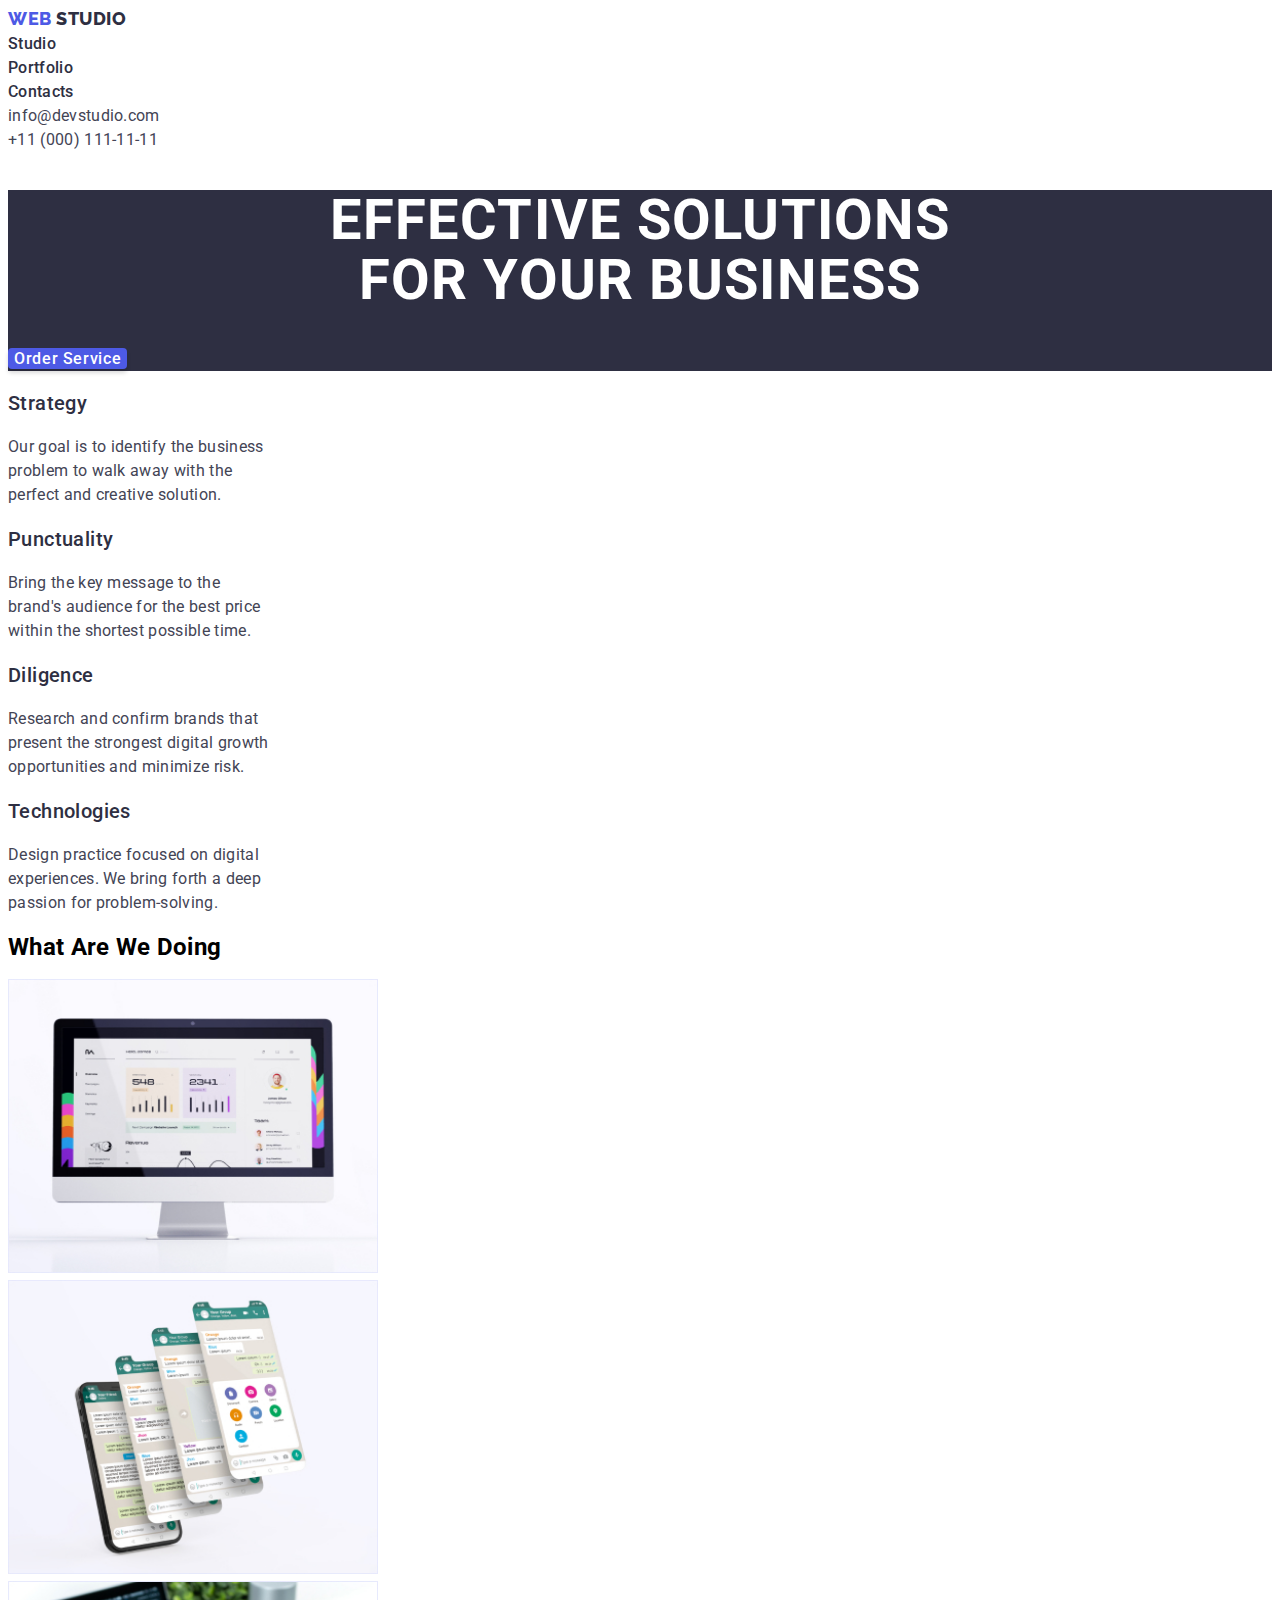
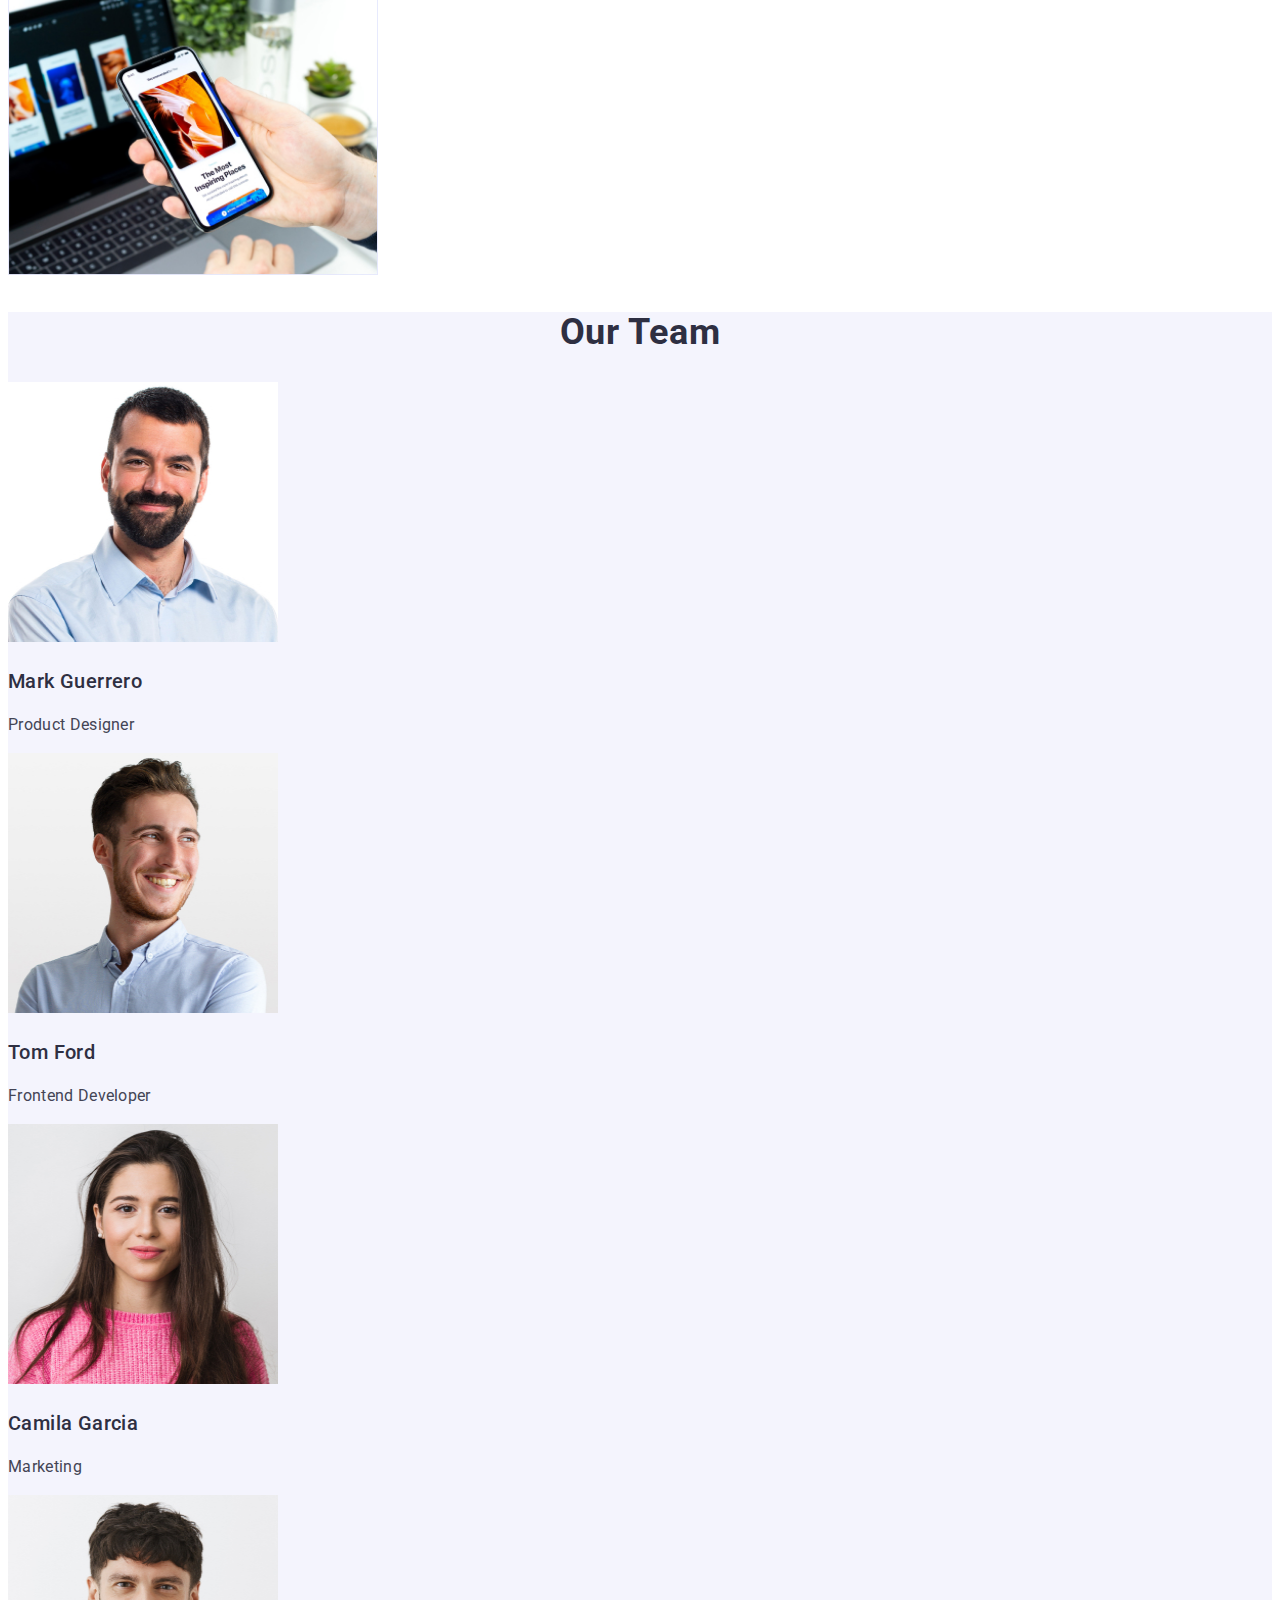
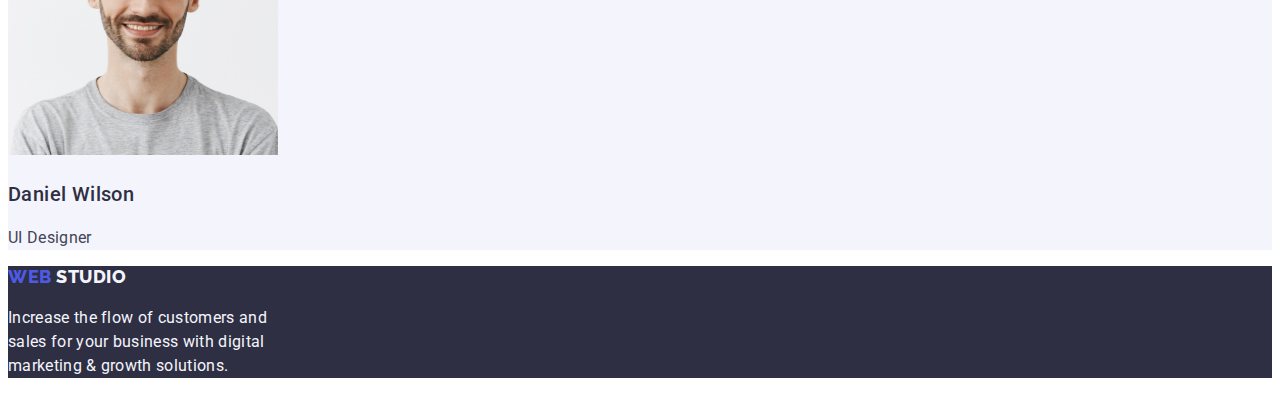
==== index.html @ b51ce778 "1st Commit" ====
<!DOCTYPE html>
<html lang="en">
  <head>
    <meta charset="UTF-8" />
    <meta http-equiv="X-UA-Compatible" content="IE=edge" />
    <meta name="viewport" content="width=device-width, initial-scale=1.0" />
    <title>Studio</title>
    <link rel="stylesheet" type="text/css" href="./css/styles.css" />
    <link
      rel="stylesheet"
      href="https://fonts.googleapis.com/css2?family=Raleway:wght@800&family=Roboto:wght@400;500;700;900&display=swap"
    />
  </head>

  <body>
    <!-- HEADER -->
    <header>
      <!-- Navigation Head -->
      <nav>
        <!-- LOGO -->
        <a href="./index.html" class="logo">
          <span class="logo-web"> WEB </span
          ><span class="logo-studio"> STUDIO </span>
        </a>
        <ul class="link-pages">
          <li><a href="">Studio</a></li>
          <li><a href="">Portfolio</a></li>
          <li><a href="">Contacts</a></li>
        </ul>
      </nav>
      <ul class="communication">
        <!-- Mail -->
        <li>
          <a href="mailto:info@devstudio.com">info@devstudio.com</a>
        </li>
        <!-- Telephone -->
        <li>
          <a href="tel:+110001111111">+11 (000) 111-11-11</a>
        </li>
      </ul>
    </header>

    <!-- MAIN -->
    <main>
      <!-- Hero Section  -->
      <section class="hero">
        <h1>Effective Solutions<br />for Your Business</h1>
        <button type="button">Order Service</button>
      </section>

      <!-- Section 1 -->
      <div>
        <section>
          <ul class="sec1-list">
            <li>
              <h3>Strategy</h3>
              <p>
                Our goal is to identify the business<br />
                problem to walk away with the<br />
                perfect and creative solution.
              </p>
            </li>
            <li>
              <h3>Punctuality</h3>
              <p>
                Bring the key message to the<br />
                brand's audience for the best price<br />
                within the shortest possible time.
              </p>
            </li>

            <li>
              <h3>Diligence</h3>
              <p>
                Research and confirm brands that<br />
                present the strongest digital growth<br />
                opportunities and minimize risk.
              </p>
            </li>
            <li>
              <h3>Technologies</h3>
              <p>
                Design practice focused on digital<br />
                experiences. We bring forth a deep<br />
                passion for problem-solving.
              </p>
            </li>
          </ul>
        </section>
      </div>
      <!-- Section 2 -->
      <div>
        <section section2>
          <h2>What Are We Doing</h2>
          <ul sec2-list>
            <li>
              <img
                src="./images/img1.jpg"
                alt="Computer"
                width="370"
                height="294"
              />
            </li>
            <li>
              <img
                src="./images/img2.jpg"
                alt="Phone Interface"
                width="370"
                height="294"
              />
            </li>
            <li>
              <img
                src="./images/img3.jpg"
                alt="Device Synchronization"
                width="370"
                height="294"
              />
            </li>
          </ul>
        </section>
      </div>
      <!-- section 3 -->
      <div>
        <section class="section3">
          <h2>Our Team</h2>
          <ul class="sec3-list">
            <li>
              <img
                src="./images/teamcard1.jpg"
                alt="Mark Guerrero"
                width="270"
                height="260"
              />
              <h3>Mark Guerrero</h3>
              <p>Product Designer</p>
            </li>

            <li>
              <img
                src="./images/teamcard2.jpg"
                alt="Tom Ford"
                width="270"
                height="260"
              />
              <h3>Tom Ford</h3>
              <p>Frontend Developer</p>
            </li>
            <li>
              <img
                src="./images/teamcard3.jpg"
                alt="Camila Garcia"
                width="270"
                height="260"
              />
              <h3>Camila Garcia</h3>
              <p>Marketing</p>
            </li>
            <li>
              <img
                src="./images/teamcard4.jpg"
                alt="Daniel Wilson"
                width="270"
                height="260"
              />
              <h3>Daniel Wilson</h3>
              <p>UI Designer</p>
            </li>
          </ul>
        </section>
      </div>
    </main>

    <!-- FOOTER  -->
    <footer>
      <div class="footer">
        <a href="./index.html" class="logo">
          <span class="logo-web"> WEB </span>
          <span class="logo-studio2"> STUDIO </span>
        </a>
        <p>
          Increase the flow of customers and<br />
          sales for your business with digital<br />
          marketing & growth solutions.
        </p>
      </div>
    </footer>
  </body>
</html>
---- css/styles.css ----
:root {
  --iris: #4d5ae5;
  --navyblue: #2e2f42;
  --ocean: #404bbf;
  --white: #fff;
  --slate: #434455;
  --cornflower: #e7e9fc;
  --cloud: #f4f4fd;
}

body {
  font-family: Roboto, sans-serif;
  font-size: 16px;
  font-style: normal;
  font-weight: 400;
  line-height: 24px;
  letter-spacing: 0.32px;
}

/* HEADER PART */
.logo {
  text-decoration: none;
  font-family: Raleway, sans-serif;
  font-size: 18px;
  font-weight: 800;
  line-height: 21px;
  letter-spacing: 0.54px;
  text-transform: uppercase;
}
.logo-web {
  color: var(--iris, #4d5ae5);
}
.logo-studio {
  color: var(--navyblue, #2e2f42);
}


.link-pages a, 
.link-pages {
    text-decoration: none;
    color: var(--navyblue, #2e2f42);
    font-weight: 500;
    list-style-type: none;
    padding: 0;
    margin: 0;
}
.link-pages a:hover,
.link-pages a:focus {
    color: var(--ocean, #404bbf);
}
.communication a,
.communication {
    list-style-type: none;
    text-decoration: none;
    color: var(--slate, #434455);
    padding: 0;
    margin: 0;
}
.communication a:hover,
.communication a:focus {
    color: var(--ocean, #404bbf);
}

/* MAIN */
/* HERO Section */

.hero {
    background-color: var(--navyblue, #2e2f42);
    margin: 0%;
    padding: 0%;
}
.hero h1 {
    color: var(--white, #fff);
    text-align: center;
    font-size: 56px;
    font-weight: 700;
    text-transform: uppercase;
    line-height: 60px;
    letter-spacing: 1.12px;
}
.hero button {
    cursor: pointer;
    color: var(--white, #fff);
    background: var(--iris, #4d5ae5);
    font-family: inherit;
    font-size: 16px;
    font-weight: 500;
    letter-spacing: 0.64px;
    border: none;
    border-radius: 4px;
    box-shadow: 0px 4px 4px 0px rgba(0, 0, 0, 0.15);
}
.hero button:hover,
.hero button:focus {
    color: var(--white, #fff);
    background-color: var(--ocean, #05092f);
}


/* Section 1 */
.sec1-list {
    list-style: none;
    padding: 0;
    margin: 0;
}
.sec1-list h3{
    color: var(--navyblue, #2e2f42);
    font-size: 20px;
    font-weight: 500;
    letter-spacing: 0.4px;
}
.sec1-list p {
    color: var(--slate, #434455);
}

/* Section 2 */
.section2 h2 {
    color: var(--navyblue, #2e2f42);
    text-align: center;
    font-size: 36px;
    font-weight: 700;
    line-height: 40px;
    letter-spacing: 0.72px;
    text-transform: capitalize;
}
ul[sec2-list] {
    list-style: none;
    padding: 0;
    margin: 0;
}


/* Section 3 */
.section3 {
    background-color: var(--cloud, #f4f4fd);
}
.section3 h2 {
    color: var(--navyblue, #2e2f42);
    text-align: center;
    font-size: 36px;
    font-weight: 700;
    line-height: 40px;
    letter-spacing: 0.72px;
    text-transform: capitalize;
}
.section3 h3 {
    color: var(--navyblue, #2e2f42);
    font-size: 20px;
    font-weight: 500;
    letter-spacing: 0.4px;
    list-style: none;
}
.section3 p {
    color: var(--slate, #434455);
    list-style: none;
}
.sec3-list {
    list-style: none;
    padding: 0;
    margin: 0;
}

/* FOOTER */
.footer {
    background-color: var(--navyblue, #2e2f42);
}
.logo-studio2 {
    color: var(--cloud, #f4f4fd);
}
.footer p {
    color: var(--cloud, #f4f4fd);
}
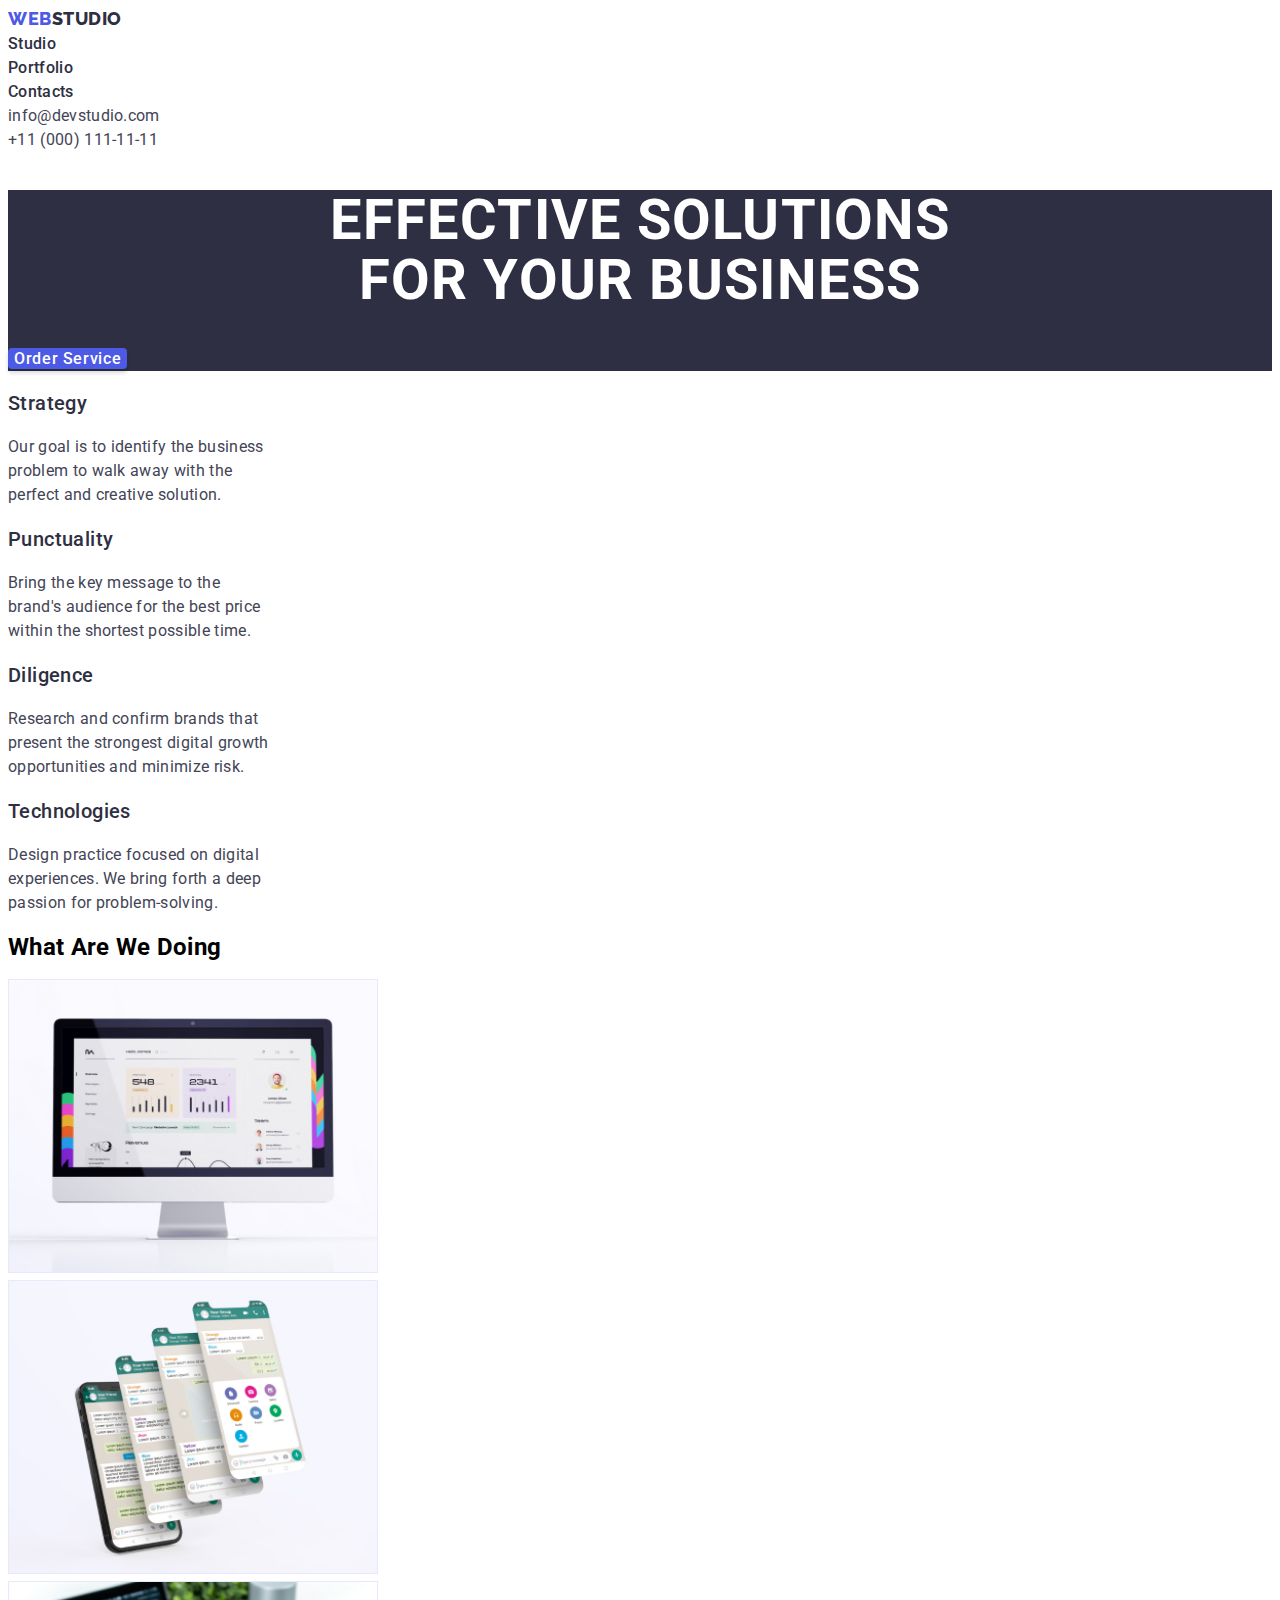
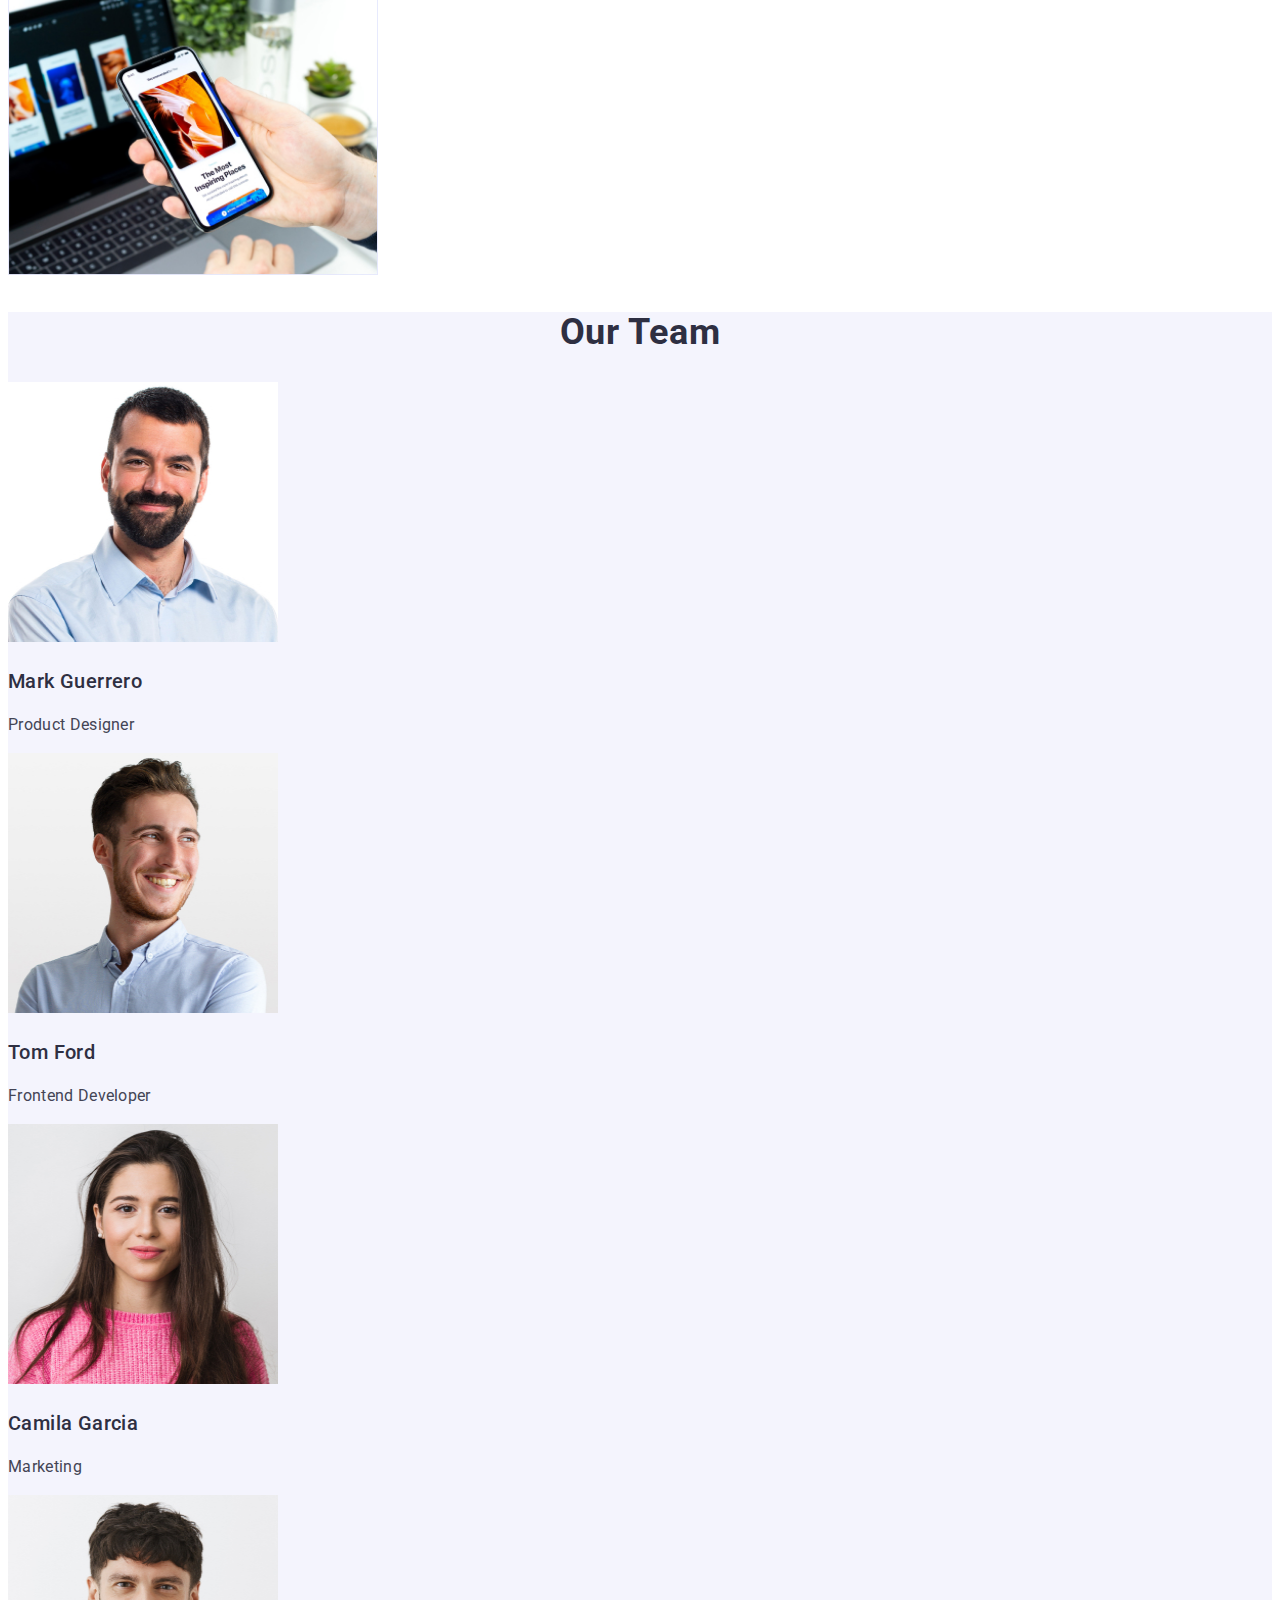
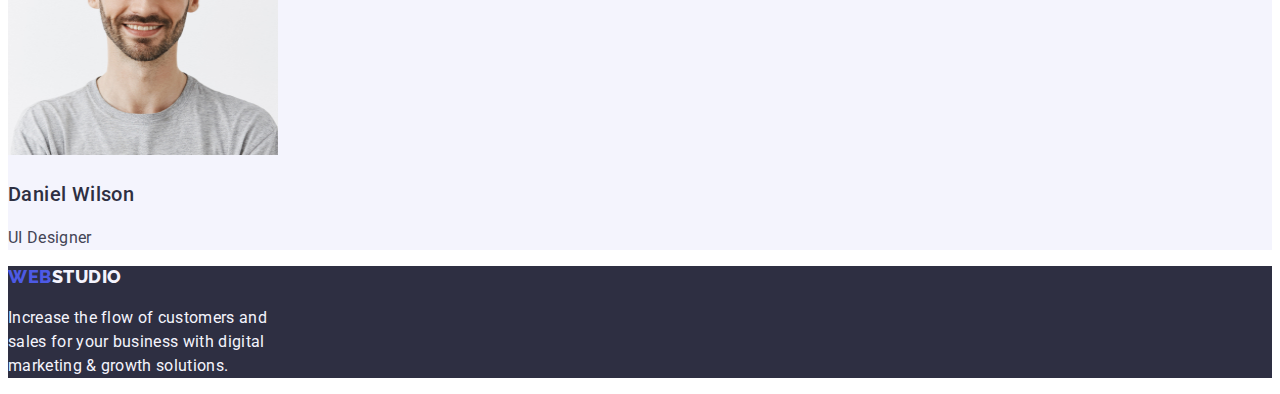
==== commit a4988f9a: "For Checking" ====
--- a/index.html
+++ b/index.html
@@ -24,7 +24,7 @@
         </a>
         <ul class="link-pages">
           <li><a href="">Studio</a></li>
-          <li><a href="">Portfolio</a></li>
+          <li><a href="./portfolio.html">Portfolio</a></li>
           <li><a href="">Contacts</a></li>
         </ul>
       </nav>
--- a/css/styles.css
+++ b/css/styles.css
@@ -26,6 +26,10 @@
   line-height: 21px;
   letter-spacing: 0.54px;
   text-transform: uppercase;
+  display: inline-flex;
+}
+.logo span {
+    margin: 0;
 }
 .logo-web {
   color: var(--iris, #4d5ae5);
@@ -169,4 +173,43 @@
 }
 .footer p {
     color: var(--cloud, #f4f4fd);
+}
+
+
+
+
+
+/*  PORTFOLIO STYLES  */
+
+.buttons {
+    list-style-type: none;
+}
+.buttons button {
+    border-radius: 4px;
+    border: 1px solid var(--cornflower, #E7E9FC);
+    background: var(--cloud, #F4F4FD);
+    color: var(--iris, #4D5AE5);
+    text-align: center;
+    display: flex;
+    padding: 12px 24px;
+    justify-content: center;
+    align-items: center;
+}
+.buttons button:hover,
+.buttons button:focus {
+    color: var(--white, #fff);
+    background-color: var(--ocean, #05092f);
+}
+
+.p-sec-list {
+    list-style: none;
+}
+.p-sec-list h3 {
+    color: var(--navyblue, #2e2f42);
+    font-size: 20px;
+    font-weight: 500;
+    letter-spacing: 0.4px;
+}
+.p-sec-list p {
+    color: var(--slate, #434455);
 }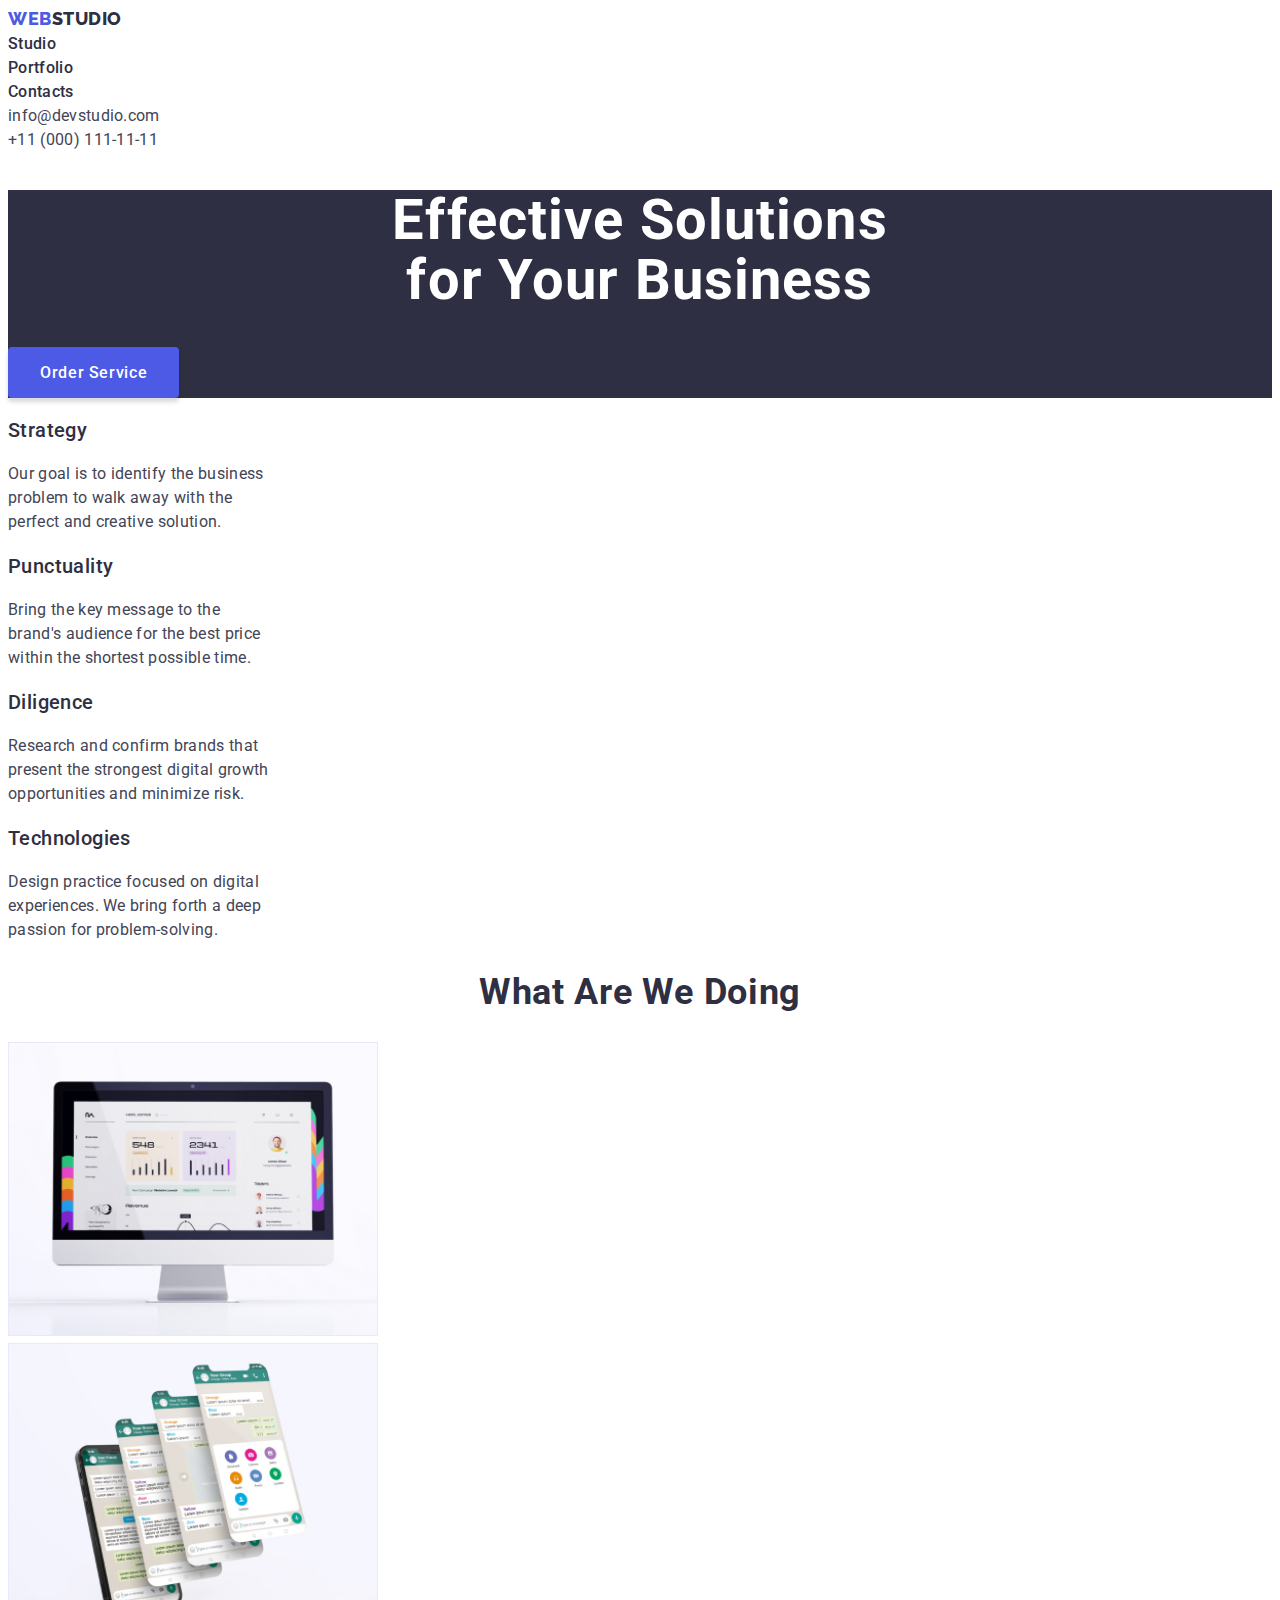
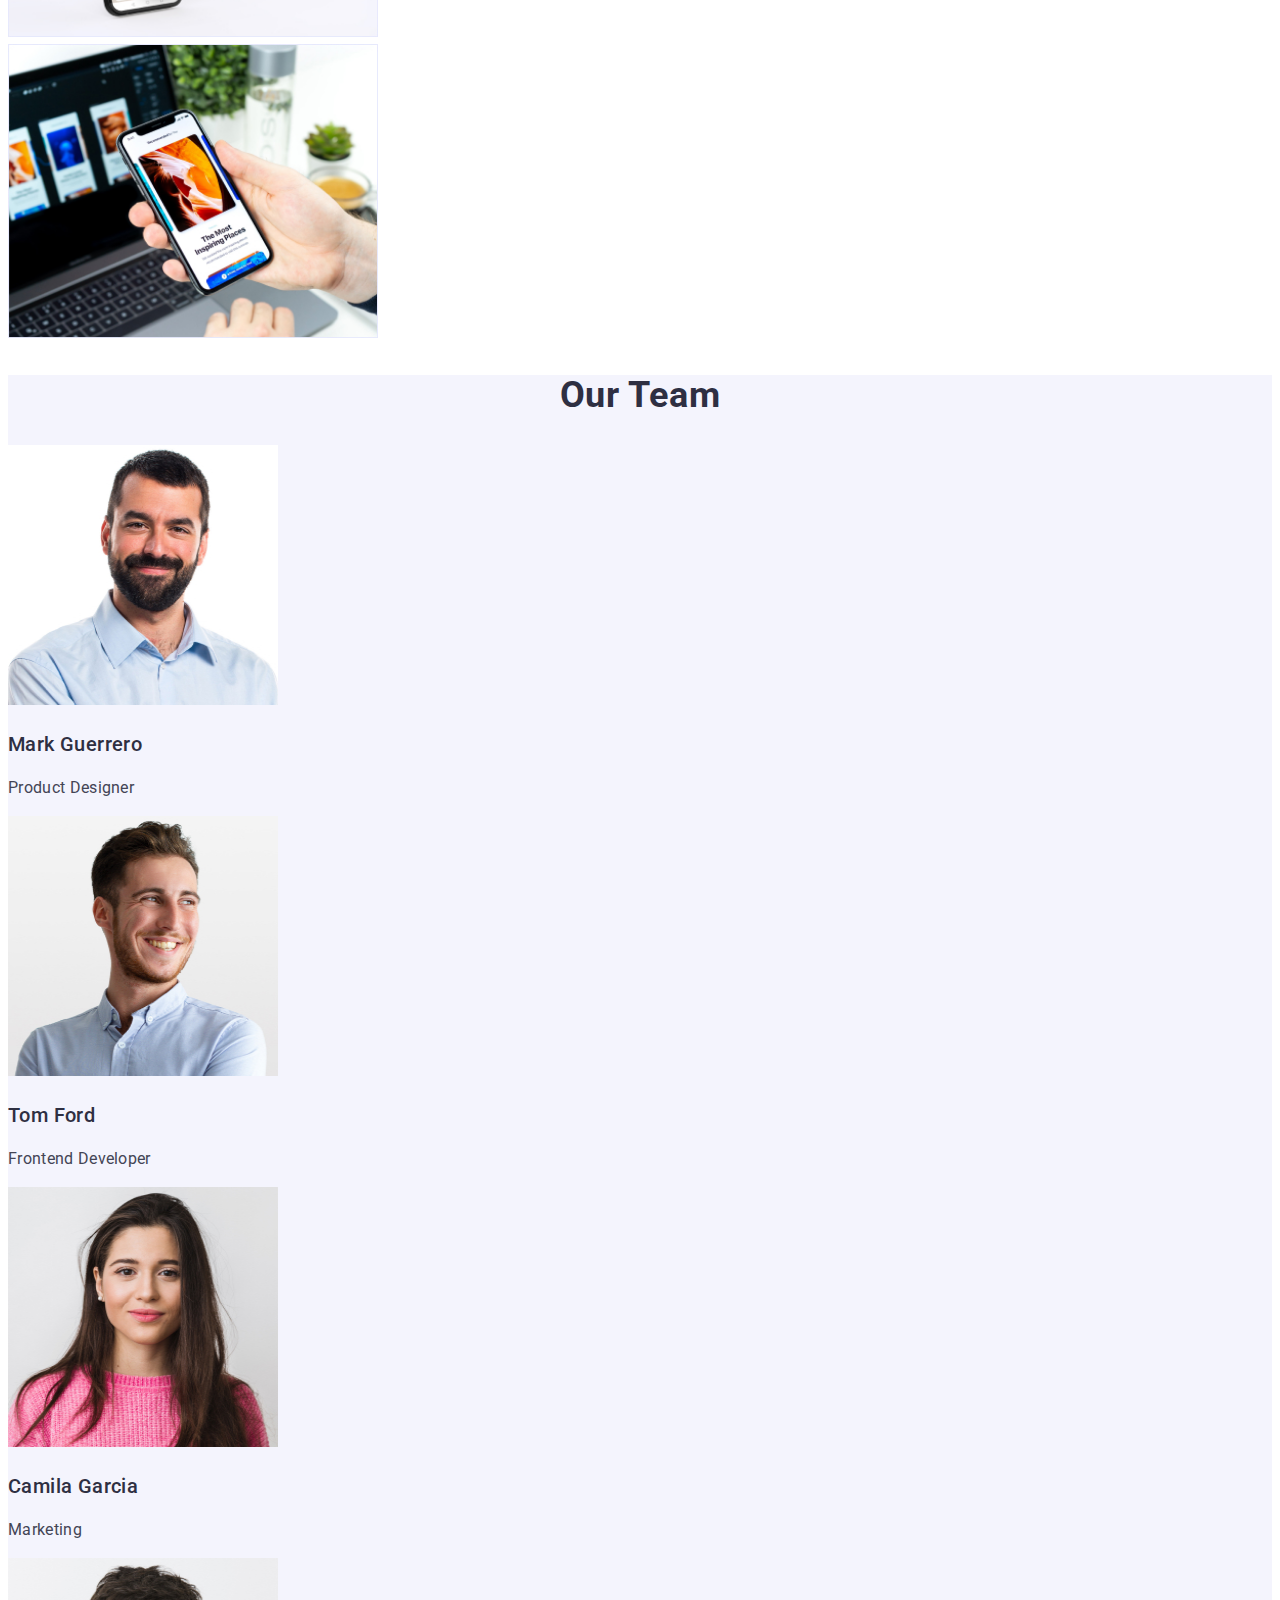
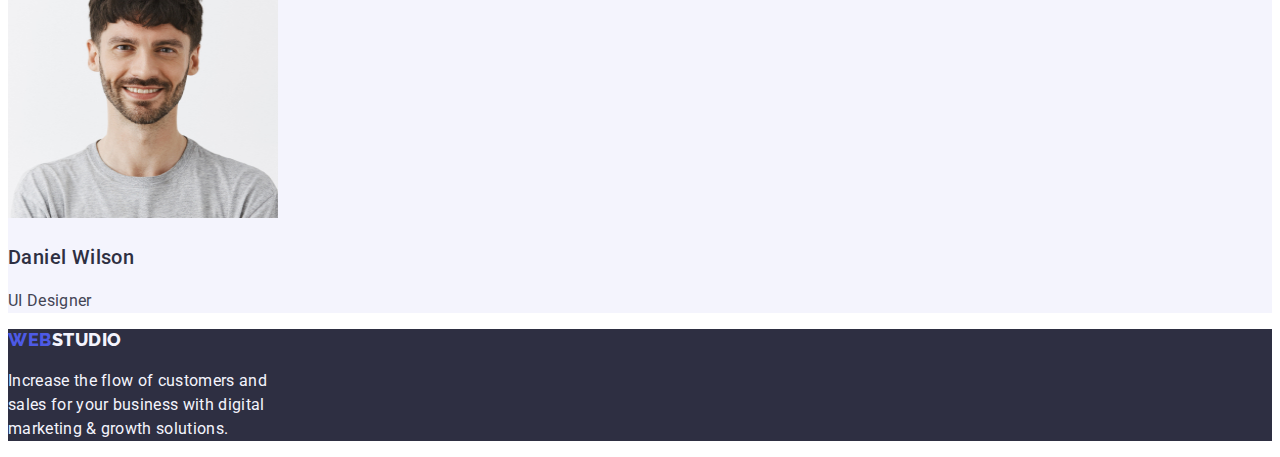
==== commit 45674a0a: "update, 2nd upload (revision)" ====
--- a/index.html
+++ b/index.html
@@ -44,25 +44,25 @@
     <main>
       <!-- Hero Section  -->
       <section class="hero">
-        <h1>Effective Solutions<br />for Your Business</h1>
+        <h1 class="hero-title">Effective Solutions<br />for Your Business</h1>
         <button type="button">Order Service</button>
       </section>
 
       <!-- Section 1 -->
       <div>
         <section>
-          <ul class="sec1-list">
+          <ul class="feature">
             <li>
-              <h3>Strategy</h3>
-              <p>
+              <h3 class="feature-title">Strategy</h3>
+              <p class="description">
                 Our goal is to identify the business<br />
                 problem to walk away with the<br />
                 perfect and creative solution.
               </p>
             </li>
             <li>
-              <h3>Punctuality</h3>
-              <p>
+              <h3 class="feature-title">Punctuality</h3>
+              <p class="description">
                 Bring the key message to the<br />
                 brand's audience for the best price<br />
                 within the shortest possible time.
@@ -70,16 +70,16 @@
             </li>
 
             <li>
-              <h3>Diligence</h3>
-              <p>
+              <h3 class="feature-title">Diligence</h3>
+              <p class="description">
                 Research and confirm brands that<br />
                 present the strongest digital growth<br />
                 opportunities and minimize risk.
               </p>
             </li>
             <li>
-              <h3>Technologies</h3>
-              <p>
+              <h3 class="feature-title">Technologies</h3>
+              <p class="description">
                 Design practice focused on digital<br />
                 experiences. We bring forth a deep<br />
                 passion for problem-solving.
@@ -90,9 +90,9 @@
       </div>
       <!-- Section 2 -->
       <div>
-        <section section2>
-          <h2>What Are We Doing</h2>
-          <ul sec2-list>
+        <section>
+          <h2 class="what-we-do-title">What Are We Doing</h2>
+          <ul class="what-we-do-list">
             <li>
               <img
                 src="./images/img1.jpg"
@@ -122,9 +122,9 @@
       </div>
       <!-- section 3 -->
       <div>
-        <section class="section3">
-          <h2>Our Team</h2>
-          <ul class="sec3-list">
+        <section class="team">
+          <h2 class="team-title">Our Team</h2>
+          <ul class="team-list">
             <li>
               <img
                 src="./images/teamcard1.jpg"
@@ -132,8 +132,8 @@
                 width="270"
                 height="260"
               />
-              <h3>Mark Guerrero</h3>
-              <p>Product Designer</p>
+              <h3 class="team-name">Mark Guerrero</h3>
+              <p class="team-role">Product Designer</p>
             </li>
 
             <li>
@@ -143,8 +143,8 @@
                 width="270"
                 height="260"
               />
-              <h3>Tom Ford</h3>
-              <p>Frontend Developer</p>
+              <h3 class="team-name">Tom Ford</h3>
+              <p class="team-role">Frontend Developer</p>
             </li>
             <li>
               <img
@@ -153,8 +153,8 @@
                 width="270"
                 height="260"
               />
-              <h3>Camila Garcia</h3>
-              <p>Marketing</p>
+              <h3 class="team-name">Camila Garcia</h3>
+              <p class="team-role">Marketing</p>
             </li>
             <li>
               <img
@@ -163,8 +163,8 @@
                 width="270"
                 height="260"
               />
-              <h3>Daniel Wilson</h3>
-              <p>UI Designer</p>
+              <h3 class="team-name">Daniel Wilson</h3>
+              <p class="team-role">UI Designer</p>
             </li>
           </ul>
         </section>
@@ -178,7 +178,7 @@
           <span class="logo-web"> WEB </span>
           <span class="logo-studio2"> STUDIO </span>
         </a>
-        <p>
+        <p class="motto">
           Increase the flow of customers and<br />
           sales for your business with digital<br />
           marketing & growth solutions.
--- a/css/styles.css
+++ b/css/styles.css
@@ -32,17 +32,17 @@
     margin: 0;
 }
 .logo-web {
-  color: var(--iris, #4d5ae5);
+  color: var(--iris);
 }
 .logo-studio {
-  color: var(--navyblue, #2e2f42);
+  color: var(--navyblue);
 }
 
 
 .link-pages a, 
 .link-pages {
     text-decoration: none;
-    color: var(--navyblue, #2e2f42);
+    color: var(--navyblue);
     font-weight: 500;
     list-style-type: none;
     padding: 0;
@@ -50,42 +50,41 @@
 }
 .link-pages a:hover,
 .link-pages a:focus {
-    color: var(--ocean, #404bbf);
+    color: var(--ocean);
 }
 .communication a,
 .communication {
     list-style-type: none;
     text-decoration: none;
-    color: var(--slate, #434455);
+    color: var(--slate);
     padding: 0;
     margin: 0;
 }
 .communication a:hover,
 .communication a:focus {
-    color: var(--ocean, #404bbf);
+    color: var(--ocean);
 }
 
 /* MAIN */
 /* HERO Section */
 
 .hero {
-    background-color: var(--navyblue, #2e2f42);
+    background-color: var(--navyblue);
     margin: 0%;
     padding: 0%;
 }
-.hero h1 {
-    color: var(--white, #fff);
+.hero-title {
+    color: var(--white);
     text-align: center;
     font-size: 56px;
     font-weight: 700;
-    text-transform: uppercase;
     line-height: 60px;
     letter-spacing: 1.12px;
 }
 .hero button {
     cursor: pointer;
-    color: var(--white, #fff);
-    background: var(--iris, #4d5ae5);
+    color: var(--white);
+    background: var(--iris);
     font-family: inherit;
     font-size: 16px;
     font-weight: 500;
@@ -93,33 +92,37 @@
     border: none;
     border-radius: 4px;
     box-shadow: 0px 4px 4px 0px rgba(0, 0, 0, 0.15);
+    padding: 16px 32px;
 }
 .hero button:hover,
 .hero button:focus {
-    color: var(--white, #fff);
-    background-color: var(--ocean, #05092f);
+    color: var(--white);
+    background-color: var(--ocean);
 }
 
 
 /* Section 1 */
-.sec1-list {
-    list-style: none;
-    padding: 0;
-    margin: 0;
-}
-.sec1-list h3{
-    color: var(--navyblue, #2e2f42);
+.feature {
+    list-style: none;
+    padding: 0;
+    margin: 0;
+}
+.feature-title {
+    color: var(--navyblue);
     font-size: 20px;
     font-weight: 500;
     letter-spacing: 0.4px;
 }
-.sec1-list p {
-    color: var(--slate, #434455);
+.description {
+    color: var(--slate);
+    font-size: 16px;
+    line-height: 24px; 
+    letter-spacing: 0.32px;
 }
 
 /* Section 2 */
-.section2 h2 {
-    color: var(--navyblue, #2e2f42);
+.what-we-do-title {
+    color: var(--navyblue);
     text-align: center;
     font-size: 36px;
     font-weight: 700;
@@ -127,7 +130,7 @@
     letter-spacing: 0.72px;
     text-transform: capitalize;
 }
-ul[sec2-list] {
+.what-we-do-list {
     list-style: none;
     padding: 0;
     margin: 0;
@@ -135,11 +138,11 @@
 
 
 /* Section 3 */
-.section3 {
-    background-color: var(--cloud, #f4f4fd);
-}
-.section3 h2 {
-    color: var(--navyblue, #2e2f42);
+.team {
+    background-color: var(--cloud);
+}
+.team-title {
+    color: var(--navyblue);
     text-align: center;
     font-size: 36px;
     font-weight: 700;
@@ -147,18 +150,22 @@
     letter-spacing: 0.72px;
     text-transform: capitalize;
 }
-.section3 h3 {
-    color: var(--navyblue, #2e2f42);
+.team-name {
+    color: var(--navyblue);
     font-size: 20px;
     font-weight: 500;
+    line-height: 24px;
     letter-spacing: 0.4px;
     list-style: none;
 }
-.section3 p {
-    color: var(--slate, #434455);
-    list-style: none;
-}
-.sec3-list {
+.team-role {
+    color: var(--slate);
+    list-style: none;
+    font-size: 16px;
+    line-height: 24px;
+    letter-spacing: 0.32px;
+}
+.team-list {
     list-style: none;
     padding: 0;
     margin: 0;
@@ -166,13 +173,13 @@
 
 /* FOOTER */
 .footer {
-    background-color: var(--navyblue, #2e2f42);
+    background-color: var(--navyblue);
 }
 .logo-studio2 {
-    color: var(--cloud, #f4f4fd);
-}
-.footer p {
-    color: var(--cloud, #f4f4fd);
+    color: var(--cloud);
+}
+.motto {
+    color: var(--cloud);
 }
 
 
@@ -183,33 +190,39 @@
 
 .buttons {
     list-style-type: none;
+   
 }
 .buttons button {
     border-radius: 4px;
-    border: 1px solid var(--cornflower, #E7E9FC);
-    background: var(--cloud, #F4F4FD);
-    color: var(--iris, #4D5AE5);
+    border: 1px solid var(--cornflower);
+    background: var(--cloud);
+    color: var(--iris);
     text-align: center;
     display: flex;
     padding: 12px 24px;
     justify-content: center;
     align-items: center;
+    cursor: pointer;
 }
 .buttons button:hover,
 .buttons button:focus {
-    color: var(--white, #fff);
-    background-color: var(--ocean, #05092f);
-}
-
-.p-sec-list {
-    list-style: none;
-}
-.p-sec-list h3 {
-    color: var(--navyblue, #2e2f42);
+    color: var(--white);
+    background-color: var(--ocean);
+}
+
+.card {
+    list-style: none;
+}
+.card-title {
+    color: var(--navyblue);
     font-size: 20px;
     font-weight: 500;
+    line-height: 24px;
     letter-spacing: 0.4px;
 }
-.p-sec-list p {
-    color: var(--slate, #434455);
+.card-info {
+    color: var(--slate);
+    font-size: 16px;
+    line-height: 24px;
+    letter-spacing: 0.32px;
 }